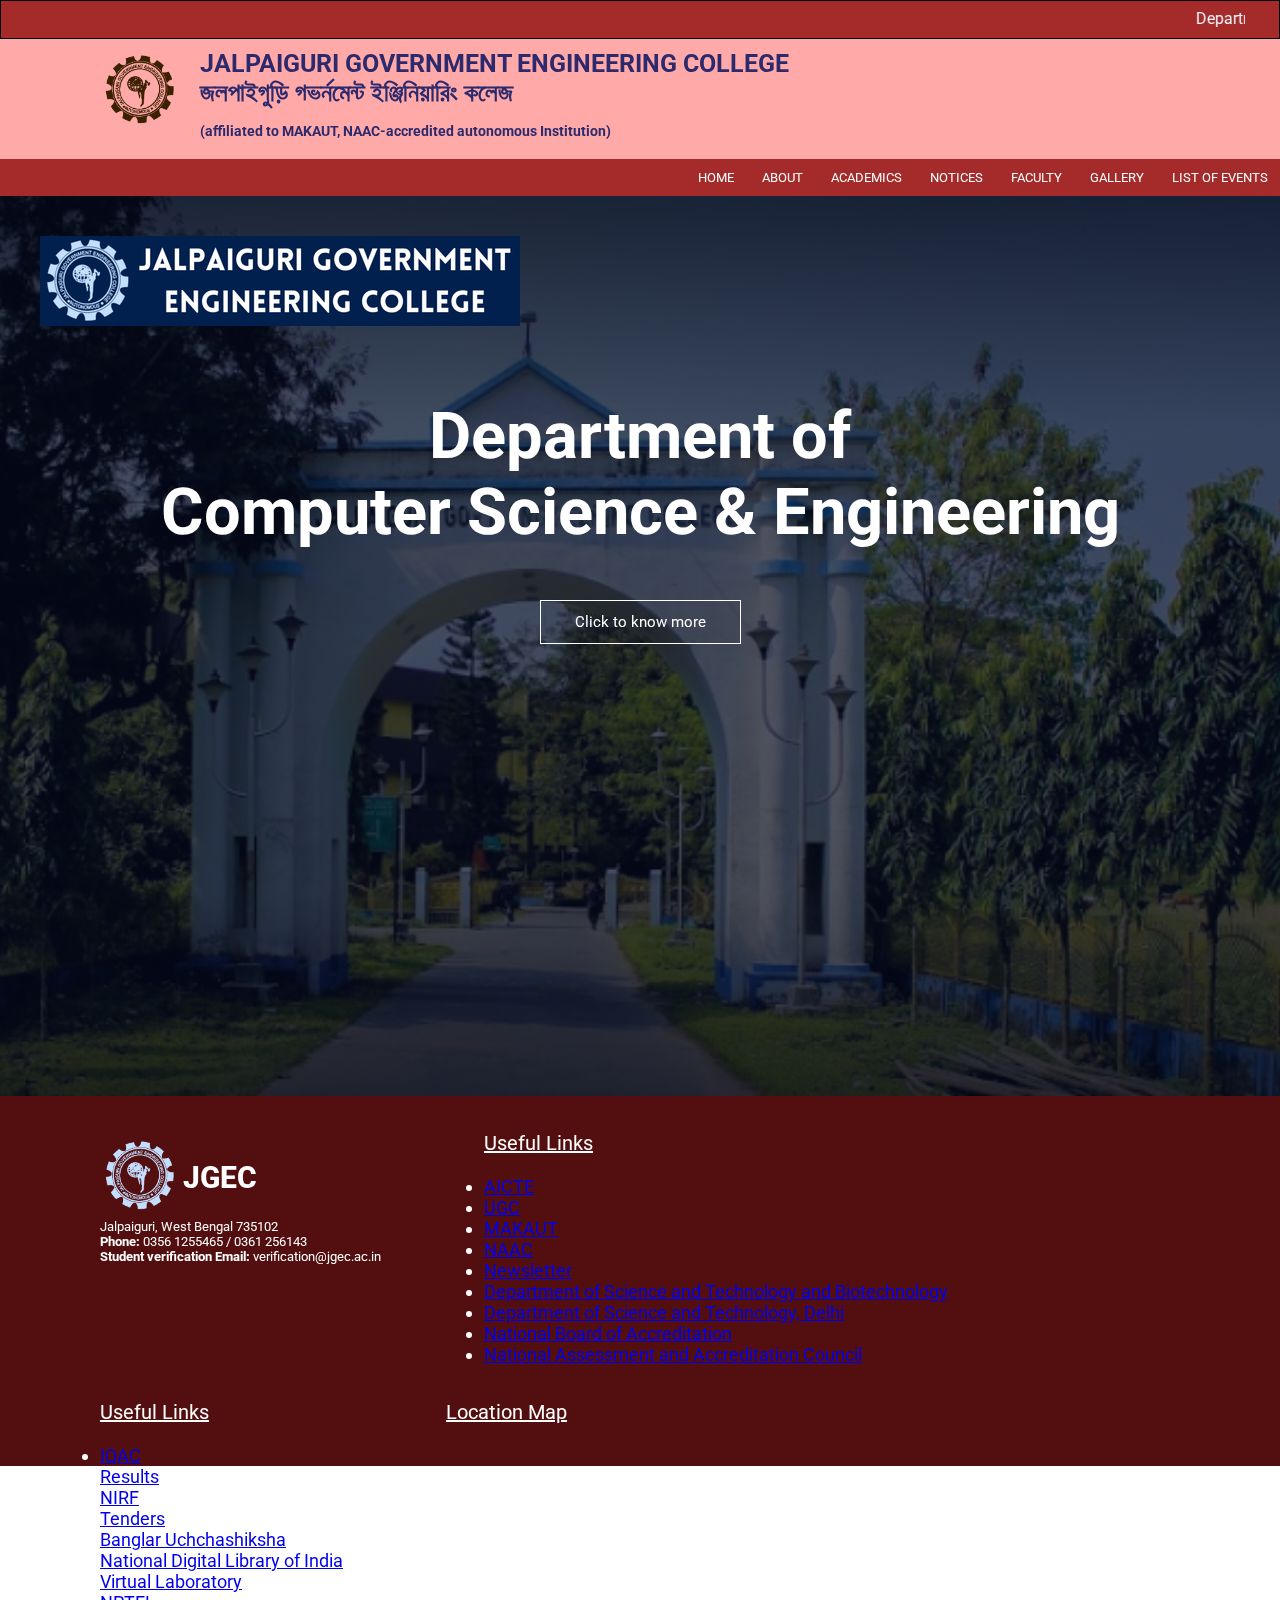
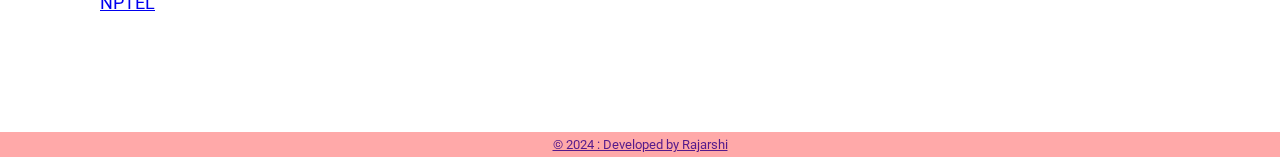
==== index.html @ 7e426334 "Add files via upload" ====
<!DOCTYPE html>
<html lang="en">
  

  <head>
    <meta charset="UTF-8">
    <meta name="viewport" content="width=device-width, initial-scale=1.0">
    <meta http-equiv="X-UA-Compatible" content="ie=edge">
    <title>JGEC CSE</title>
    <link rel="stylesheet" href="style.css">
    <link rel="stylesheet" href="https://cdnjs.cloudflare.com/ajax/libs/font-awesome/6.5.1/css/all.min.css">
    <link rel="preconnect" href="https://fonts.googleapis.com">
    <link rel="preconnect" href="https://fonts.gstatic.com" crossorigin>
    <link href="https://fonts.googleapis.com/css2?family=Mukta:wght@200;300;400;500;600;700;800&family=Roboto:ital,wght@0,100;0,300;0,400;0,500;0,700;0,900;1,100;1,300;1,400;1,500;1,700;1,900&display=swap" rel="stylesheet">
  </head>
  
  
  <body>
    <section class="topbar">
      <div class="width-100 top-header">
          <div class="container">
              <div class="width-100">
                <iframe class="time"  src="https://free.timeanddate.com/clock/i9bbrhnw/n54/fn4/bo2/tt0/tw0/tm1/ts1/tb1" frameborder="0" width="158" height="21"></iframe>


                

                  <marquee class="head-line">Department of Computer Science & Engineering, Jalpaiguri Government Engineering College, Jalpaiguri 735102, West Bengal &nbsp;&nbsp;&nbsp;&nbsp;&nbsp;&nbsp;&nbsp;&#160;&#160;&#160;&#160;&#160;&#160;&#160;&#160;  &nbsp;&nbsp;&nbsp;&nbsp;&nbsp;&nbsp;&nbsp;&#160;&#160;&#160;&#160;&#160;&#160;&#160;&#160; &nbsp;&nbsp;&nbsp;&nbsp;&nbsp;&nbsp;&nbsp;&#160;&#160;&#160;&#160;&#160;&#160;&#160;&#160; &nbsp;&nbsp;&nbsp;&nbsp;&nbsp;&nbsp;&nbsp;&#160;&#160;&#160;&#160;&#160;&#160;&#160;&#160;           Department of Computer Science & Engineering, Jalpaiguri Government Engineering College, Jalpaiguri 735102, West Bengal</marquee>
              </div>
          </div>
      </div>
  </section>




    <section class="top">
      
        <!-- <iframe src="https://free.timeanddate.com/clock/i9bb00il/n54/tlin/tt0/tw0/tm1/ts1/tb4" frameborder="0" width="83" height="34"></iframe> -->

        <div class="logo1"><img src="images\image.png" style="max-height: 80px" class="img-fluid "></div>
        <div class="text1"><h3>JALPAIGURI GOVERNMENT ENGINEERING COLLEGE<br>জলপাইগুড়ি গভর্নমেন্ট ইঞ্জিনিয়ারিং কলেজ</h3><h4>(affiliated to MAKAUT, NAAC-accredited autonomous Institution)</h4></div>
        <div class="text2"><h5 ><i class="fa fa-map-marker"></i> Jalpaiguri, West Bengal 735102</h5></div>
          
        
      
    </section>

    <section class="menu">
      <nav>
          <!-- <a href="index.html"><img src="images\JALPAIGURIGOVERNMENTENGINEERINGCOLLEGE.png"></a> -->
          <div class="nav-links" id="navLinks">
            <i class="fa fa-window-close" onclick="hideMenu()"></i>
            <ul>
              <li><a href="index.html">HOME</a></li>
              <li><a href="about.html" target=_blank>ABOUT</a></li>
              <li><a href="academics.html" target=_blank>ACADEMICS</a></li>
              <li><a href="notices.html" target=_blank>NOTICES</a></li>
              <li><a href="faculty.html" target=_blank>FACULTY</a></li>
              <li><a href="Gallery.html" target=_blank>GALLERY</a></li>
              <li><a href="list.html" target=_blank>LIST OF EVENTS</a></li>
              
            </ul>
          </div>
          <i class="fa fa-bars" onclick="showMenu()"></i>
        </nav>
  </section>

  
	 <section class="header">
    
    <div class="logo"><a href="index.html"><img src="images\JALPAIGURIGOVERNMENTENGINEERINGCOLLEGE.png"></a></div>
  
    <div class="text-box">
    <h1>Department of<br>Computer Science & Engineering</h1>
    <p></p>
    <a href="https://jgec.ac.in/" target="_blank" class="switch">Click to know more</a>
  </div>

 

  <style>
  .switch{
    margin-top: 50px;
  }
  </style>

  </section>

  <script type="text/javascript">
    var clockElement = document.getElementById('clock');

    function clock() {
        clockElement.textContent = new Date().toString();
    }

    setInterval(clock, 1000);
</script>



<!-- <section class="GALLERY">
  <h1>GALLERY</h1>
  <p></p>
  
  <div class="row">
  
  <div class="column">
  <img src="images\1703669415.jpg" style="width:100%" >
  </div>
  
  <div class="column">
    <img src="images\1703669954.jpg" style="width:100%">
  </div>
  
  <div class="column">
    <img src="images\1703762994.jpg" style="width:100%">
  </div>
  
  <div class="column">
    <img src="images\1704869679.jpg" style="width:100%">
  </div>

  <div class="column">
    <img src="images\1544443539phpfYaunY.png" style="width:100%">
  </div>

  

</div>

</section>  -->






<script>
    var navLinks = document.getElementById("navLinks");
    function showMenu(){
     navLinks.style.right = "0";
    }
    function hideMenu(){
    navLinks.style.right = "-200px";
    }
</script>

<section class="footer">
  <div class="contact">
    <div 
    class="logo2"><img src="images\logo1.png" style="max-height: 80px" class="img-fluid ">
    </div>
    <div class="jgec">
      JGEC
    </div>
    <div class="data">
     <p>
      Jalpaiguri, West Bengal 735102 <br>
      <strong>Phone:</strong> 0356 1255465 / 0361 256143<br>
      <strong>Student verification Email:</strong> verification@jgec.ac.in<br>
    </p>
  </div>
</div>

<div class="links1">
  <h11 class="text-white">Useful Links</h11>
  <br><br>
  <ul>
        <li><a href="https://www.aicte-india.org/" target="_blank">AICTE</a></li>
        <li><a href="https://www.ugc.gov.in/" target="_blank">UGC</a></li>
        <li><a href="https://makautwb.ac.in/" target="_blank">MAKAUT</a></li>
        <li><a href="https://jgec.ac.in/announcement/2" target="_blank">NAAC</a></li>
        <li><a href="https://jgec.ac.in/announcement/4" target="_blank">Newsletter</a></li>
        <li><a href="https://dstbt.bangla.gov.in/" target="_blank">Department of Science and Technology and Biotechnology </a></li>
        <li><a href="http://www.dst.gov.in/new-delhi" target="_blank">Department of Science and Technology, Delhi  </a></li>
        <li><a href="http://www.nbaind.org/" target="_blank">National Board of Accreditation  </a></li>
        <li><a href="http://www.naac.gov.in/" target="_blank">National Assessment and Accreditation Council  </a></li>

  </ul>
</div>

<div class="links2">
<h12 class="text-white">Useful Links</h12>
<br><br>
<ul>
  
    <li><a href="https://jgec.ac.in/announcement/5" target="_blank">IQAC</a></li>
    <li><a href="https://jgec.ac.in/result" target="_blank"> Results</a></li>
    <li><a href="#">NIRF</a></li>
    <li><a href="https://jgec.ac.in/announcement/3" target="_blank">Tenders</a></li>
    <li><a href="https://banglaruchchashiksha.wb.gov.in/" target="_blank">Banglar Uchchashiksha</a></li>
    <li><a href="https://ndl.iitkgp.ac.in/" target="_blank">National Digital Library of India </a></li>
    <li><a href="https://www.vlab.co.in/" target="_blank">Virtual Laboratory </a></li>
    <li><a href="https://nptel.ac.in/" target="_blank">NPTEL </a></li>
  
</ul>

</div>

<div class="map">
<h13 class="text-white">Location Map</h13><br><br>
<iframe src="https://www.google.com/maps/embed?pb=!1m18!1m12!1m3!1d3569.196807473113!2d88.70156541503718!3d26.545944683287047!2m3!1f0!2f0!3f0!3m2!1i1024!2i768!4f13.1!3m3!1m2!1s0x39e47bce687f169d%3A0x4152036d0d736d37!2sJalpaiguri%20Government%20Engineering%20College!5e0!3m2!1sen!2sin!4v1681196664673!5m2!1sen!2sin" height="250" style="border:0;" allowfullscreen="" loading="lazy" referrerpolicy="no-referrer-when-downgrade"></iframe>
</div>

<div class="footer_end" >
  
<a class="text-body" href="" target="_blank">© 2024 :  Developed by Rajarshi</a>
</div> 



</section>


</body>
</html>
---- style.css ----
*{
    margin:0;
    padding: 0;
    font-family: Roboto;
}

/* .width-100{
    
  width: 100%;
  float: left;
   
} */

.container{
  width: 100%;
  
  margin: 0px auto;
}
.time{
  margin-left: 30px;
  margin-right: 30px;
}
.top-header{
  background-color: brown;
  padding: 6px 0px;
  border: 1px solid rgb(0, 0, 0);
}
.head-line{
width: 80%;
  color: aliceblue;
}

.top {
  background: #ff9090c6;
  height: 120px;
  color: rgb(44, 42, 108);
}
.text1 h3{
  font-size: 25px;
}

.logo1,.text1,.text2{
  display: inline-block;
}
.logo1{
  margin-left: 100px;
  margin-right: 0px;
  margin-top: 11px;
  position: absolute;
}
.text1{
  margin-left: 200px;
  position: absolute;
  margin-top: 10px;
}
.text1 h4{
 font-size: 14px;
 padding-top: 15px;
}

.text2{
  margin-left: 1500px;
 
  position: absolute;
  margin-top: 38px;
  
  
}
.text2 h5{
  
  font-size: 20px;
}


.menu{
  background-color:brown;
  
  /* position: fixed;
  
  top: 0px; */


}

.logo{
  padding-left: 40px;
  padding-top: 40px;
}

.header{
    min-height: 100vh;
    width: 100%;
    background-image: linear-gradient(rgba(4,9,30,0.7),rgba(4,9,30,0.7)),url("images/campus View.png");
    background-position: center;
    background-size: cover;
    position: relative;
    
}


nav{
    display: flex;
    /* padding: 2% 6%; */
    justify-content: space-between;
    align-items: center;
}
   
nav img{
    width: 500px;
}
.nav-links{
    flex: 1;
    text-align: right;
}
.nav-links ul li{
    list-style: none;
    display: inline-block;
    padding: 8px 12px;
    position: relative;
}
.nav-links ul li a{
    color: #fff;
    text-decoration: none;
    font-size: 13px;
}
.nav-links ul li::after{
    content: '';
    width: 0%;
    height: 2px;
    background: #ffffff;
    display: block;
    margin: auto;
    transition: 0.5s;
}
.nav-links ul li:hover::after{
    width: 100%;
}
.text-box{
    width: 90%;
    color: #fff;
    position: absolute;
    top: 50%;
    left: 50%;
    transform: translate(-50%,-50%);
    text-align: center;
    padding-bottom: 250px;
    display: inline-block;
}
.text-box h1{
        font-size: 65px;
}
.switch{
    display: inline-block;
    text-decoration: none;
    color: #fff;
    border: 1px solid #fff;
    padding: 12px 34px;
    font-size: 15px;
    background: transparent;
    position: relative;
    cursor:pointer;
}
.switch:hover{
    border: 1px solid #f44336;
    background: #f44336;
    transition: 0.9s;
    }

nav .fa{
    display: none;
}







  .footer {
    color: #fff;
    background: #530f0f;
    width: 100%;
    font-size: 13px;
    height: 370px;
    
  }

 
  .contact{
   
    display: inline-block;
    margin-left: 100px;
    margin-top: 40px;
    vertical-align: top;
  }
 
  .logo2{
    vertical-align: middle;
    display: inline-block;
  }
  .jgec{
    font-weight: 800;
    font-size: 30px;
    display: inline-block;
    text-size-adjust: 100%;
    line-height: 50px;
    vertical-align: middle;
  }
 
 .text-white{
  font-size: 20px;
  text-decoration: underline;
 }   
  
  .links1{
    color: #fff;
    margin-left: 100px;
    vertical-align: top;
    display: inline-block;
    margin-top: 35px;
    font-size: 18px;
    list-style: none;
    
  }
  .links2{
    color: #ffffff;
    display: inline-block;
    margin-left: 100px;
    margin-top: 35px;
    vertical-align: top;
    font-size: 18px;
  }
  
  .map{
    display: inline-block;
    margin-left:100px ;
    margin-bottom: 40px;
    margin-top: 35px;

    
  }
  .footer_end{
    background: #ff9090c6;
    padding-top: 5px;
    padding-bottom: 5px;
    text-align: center;
    font-size: 13px;
    
  }

  





.header1{
    min-height: 70vh;
    width: 100%;
    background-image: linear-gradient(rgba(4,9,30,0.7),rgba(4,9,30,0.7)),url("images/JGEC-Jalpaiguri.jpg");
    
    line-height: 30px;
    color: rgba(255, 236, 236, 0.917);
    
   }

   .heading_academic{
    display: block;
    font-size: 50px;
    font-weight: 700;
    padding-top: 80px;
    text-align: center;
    
    
    
  } 
.heading_about{
  display: block;
  font-size: 50px;
  font-weight: 700;
  padding-top: 80px;
  text-align: center;
  
  
  
}
.about{
  width: 100%;
  font-size: 20px;
  text-align: left;
  margin-left: 200px;
  margin-top: 100px;
  width: 80%;
}
.header10{
  background-image: linear-gradient(rgba(4,9,30,0.7),rgba(4,9,30,0.7)),url("images/fcul.jpg");
    
   
    /* color: rgba(255, 255, 255, 0.763); */
    width: 100%;
}
  .heading_notice{
    display: block;
  font-size: 50px;
  font-weight: 700;
  padding-top: 80px;
  padding-bottom: 100PX;
  text-align: center;
  color: #fff;
  }
 .heading_list{
  display: block;
  font-size: 50px;
  font-weight: 700;
  padding-top: 80px;
  text-align: center;
  color: #fff;
 }
.academic{
  font-size: 20px;
  height: 100vh;
}
.faculty{
  background-image: linear-gradient(rgba(4,9,30,0.7),rgba(4,9,30,0.7)),url("images/mntn.webp");
    
   
    color: rgba(255, 255, 255, 0.763);
    width: 100%;
}
.notice{
  height: 100vh;
  background-image: linear-gradient(rgba(4,9,30,0.7),rgba(4,9,30,0.7)),url("images/circuit-board-v9sqijtzusq0u8hc.jpg");
    
   
    
    width: 100%;
}
.GALLERY{
  height: 80vh;
  background-image: linear-gradient(rgba(4,9,30,0.7),rgba(4,9,30,0.7)),url("images/gp.jpg");
    
   
    color: rgba(255, 255, 255, 0.763);
    width: 100%;
}
.student{
  height: 80vh;
}

@media only screen and (max-width: 600px) {
  body {
    background-color: lightblue;
    display: none;
  }
}
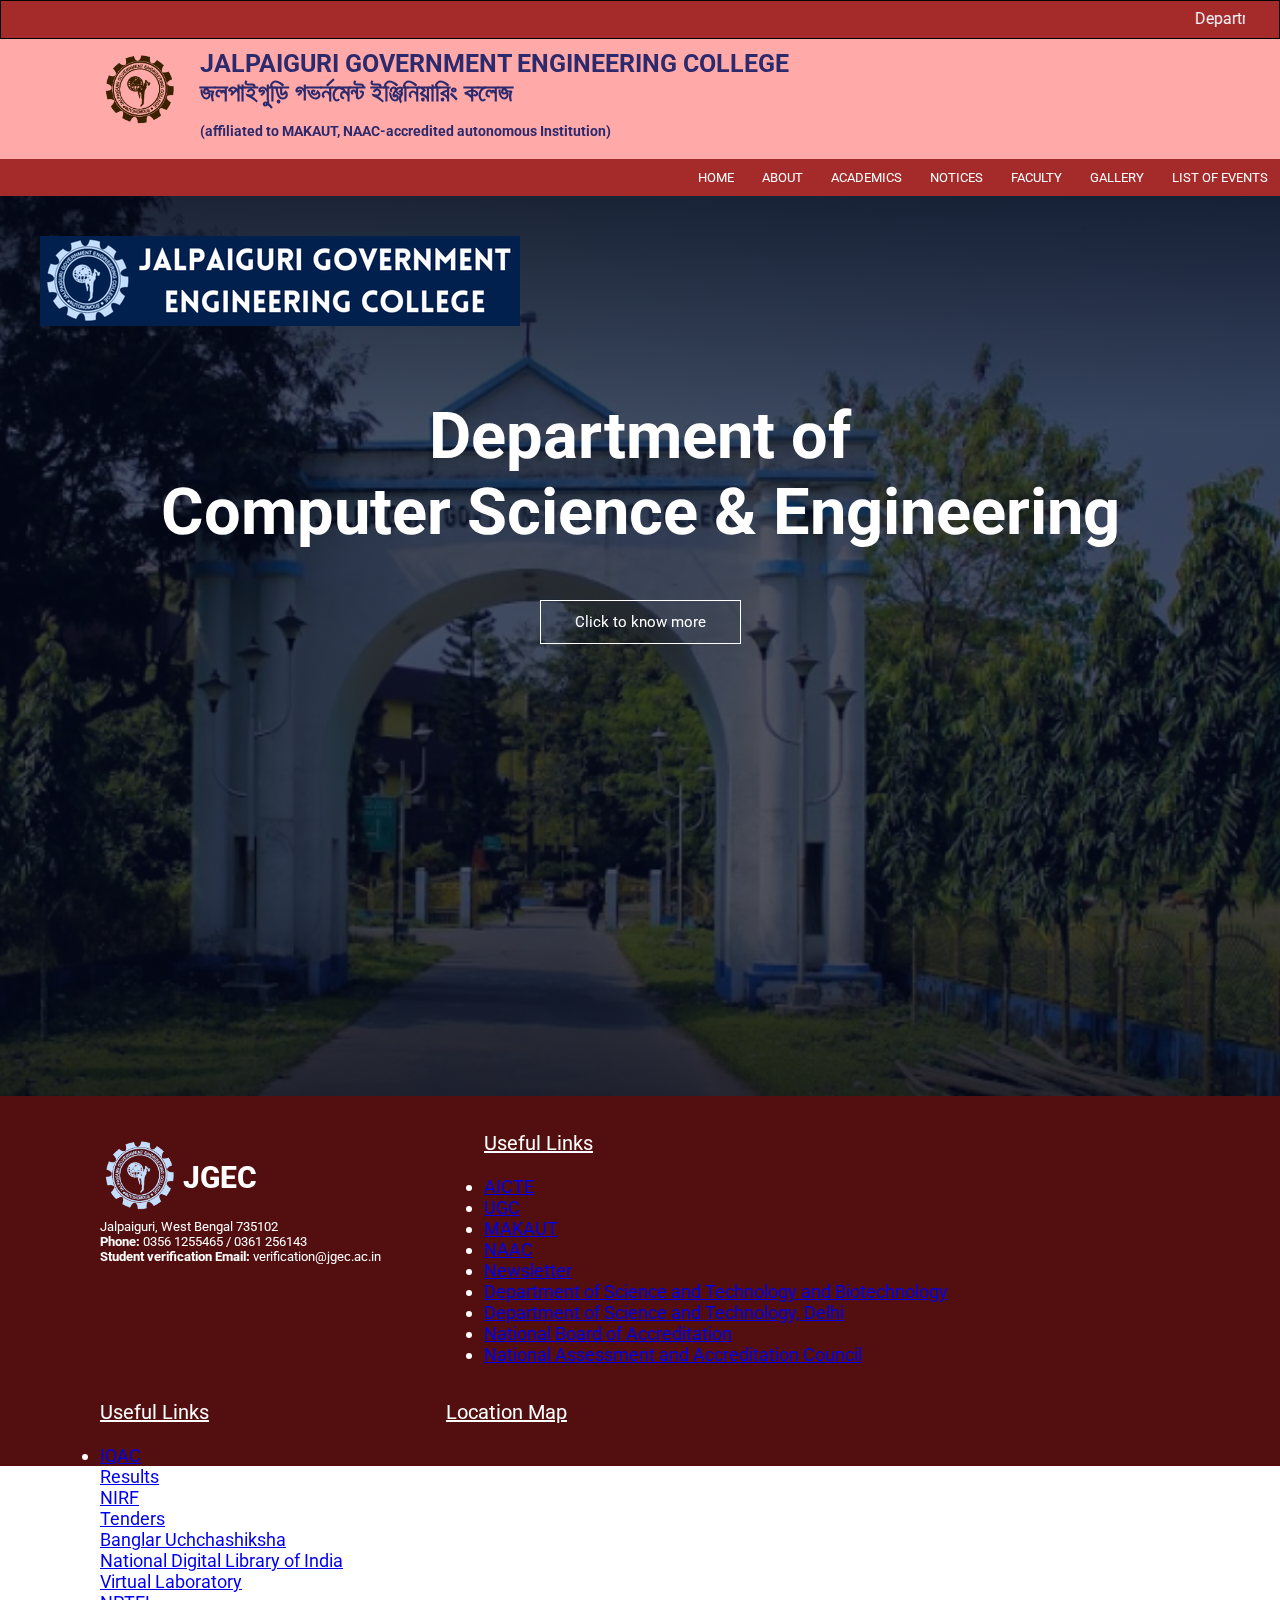
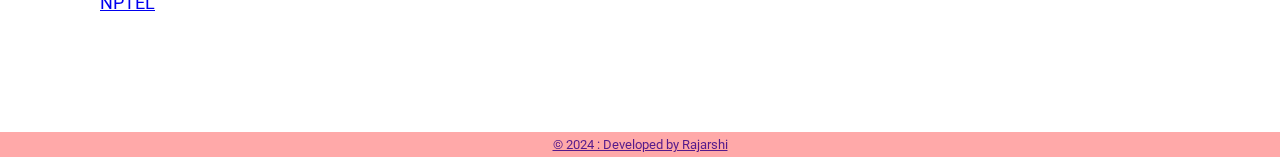
==== commit fed512dc: "Update index.html" ====
--- a/index.html
+++ b/index.html
@@ -53,12 +53,12 @@
             <i class="fa fa-window-close" onclick="hideMenu()"></i>
             <ul>
               <li><a href="index.html">HOME</a></li>
-              <li><a href="about.html" target=_blank>ABOUT</a></li>
-              <li><a href="academics.html" target=_blank>ACADEMICS</a></li>
-              <li><a href="notices.html" target=_blank>NOTICES</a></li>
-              <li><a href="faculty.html" target=_blank>FACULTY</a></li>
-              <li><a href="Gallery.html" target=_blank>GALLERY</a></li>
-              <li><a href="list.html" target=_blank>LIST OF EVENTS</a></li>
+              <li><a href="about.html" >ABOUT</a></li>
+              <li><a href="academics.html" >ACADEMICS</a></li>
+              <li><a href="notices.html" >NOTICES</a></li>
+              <li><a href="faculty.html" >FACULTY</a></li>
+              <li><a href="Gallery.html" >GALLERY</a></li>
+              <li><a href="list.html" >LIST OF EVENTS</a></li>
               
             </ul>
           </div>
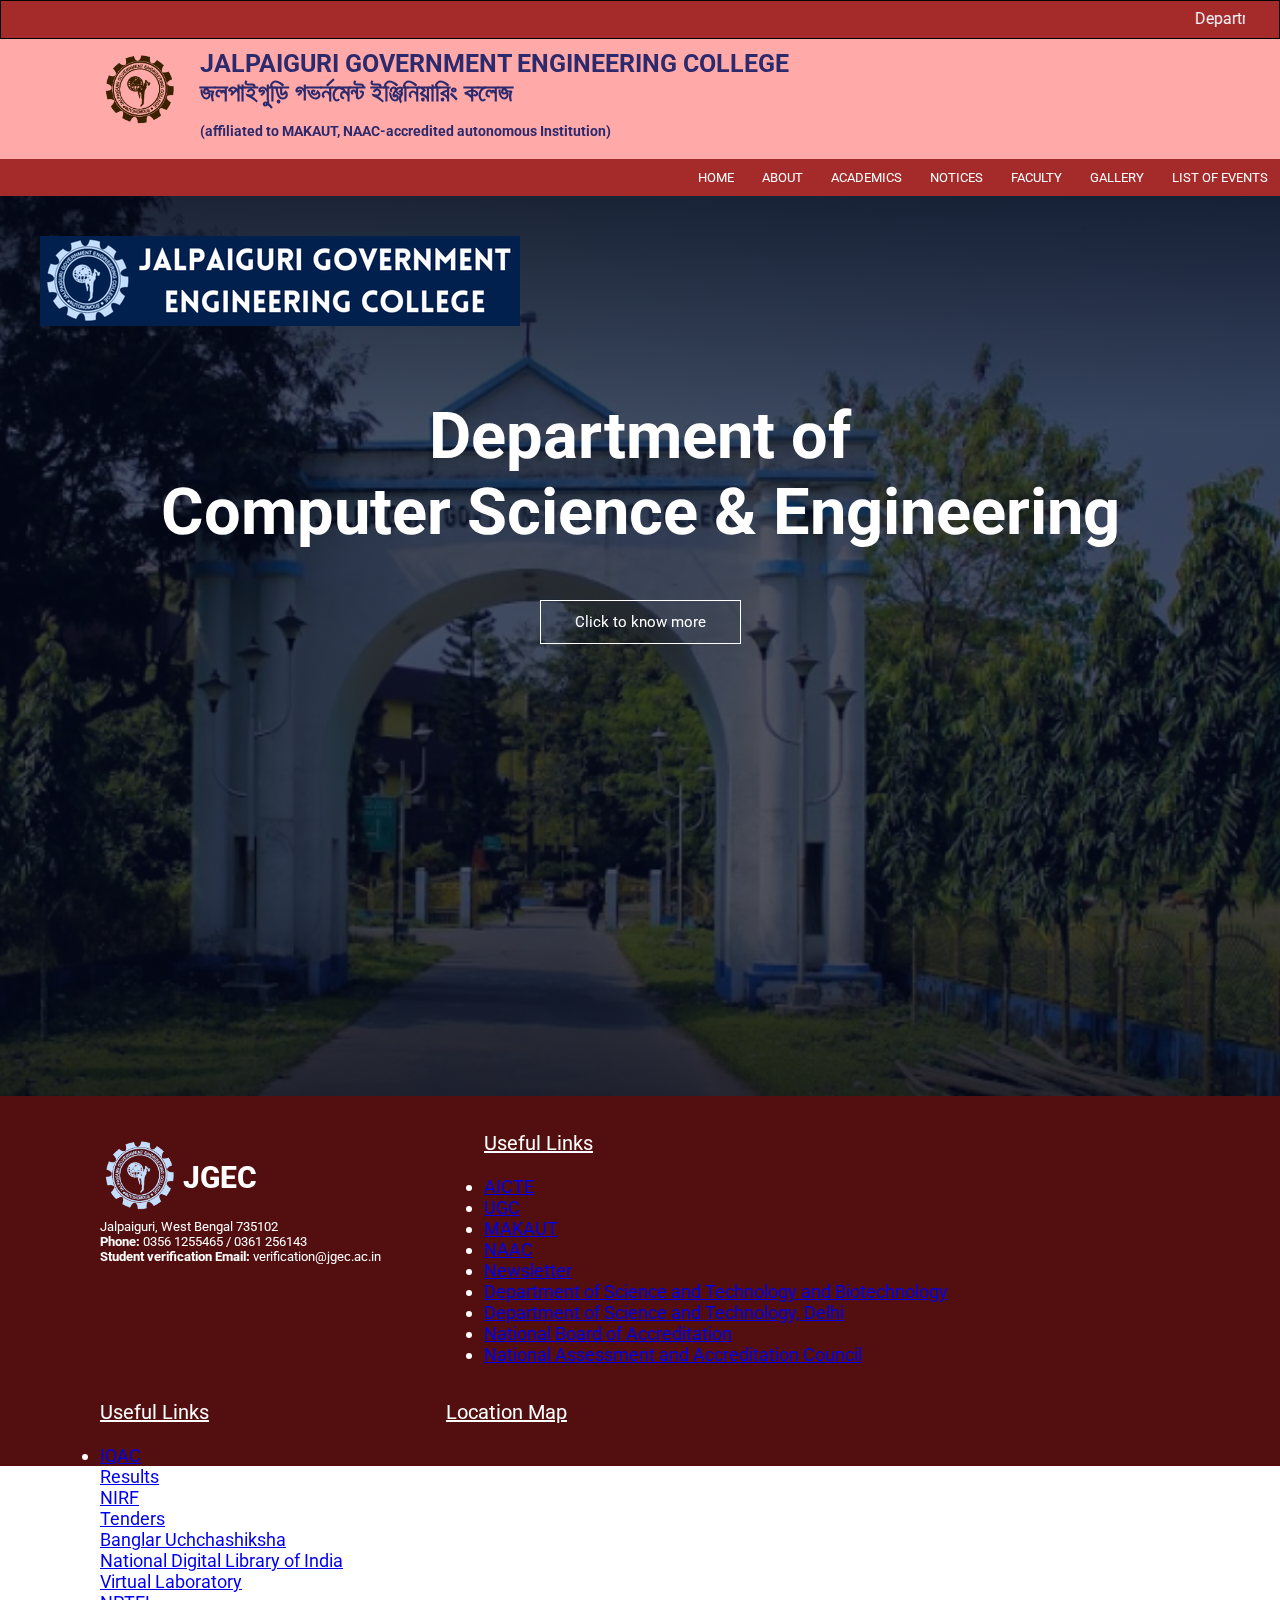
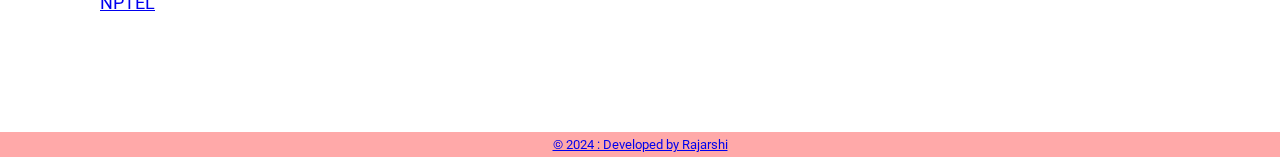
==== commit db72e5f3: "Update index.html" ====
--- a/index.html
+++ b/index.html
@@ -205,7 +205,7 @@
 
 <div class="footer_end" >
   
-<a class="text-body" href="" target="_blank">© 2024 :  Developed by Rajarshi</a>
+<a class="text-body" href="https://www.facebook.com/dopeaed" target="_blank">© 2024 :  Developed by Rajarshi</a>
 </div> 
 
 
